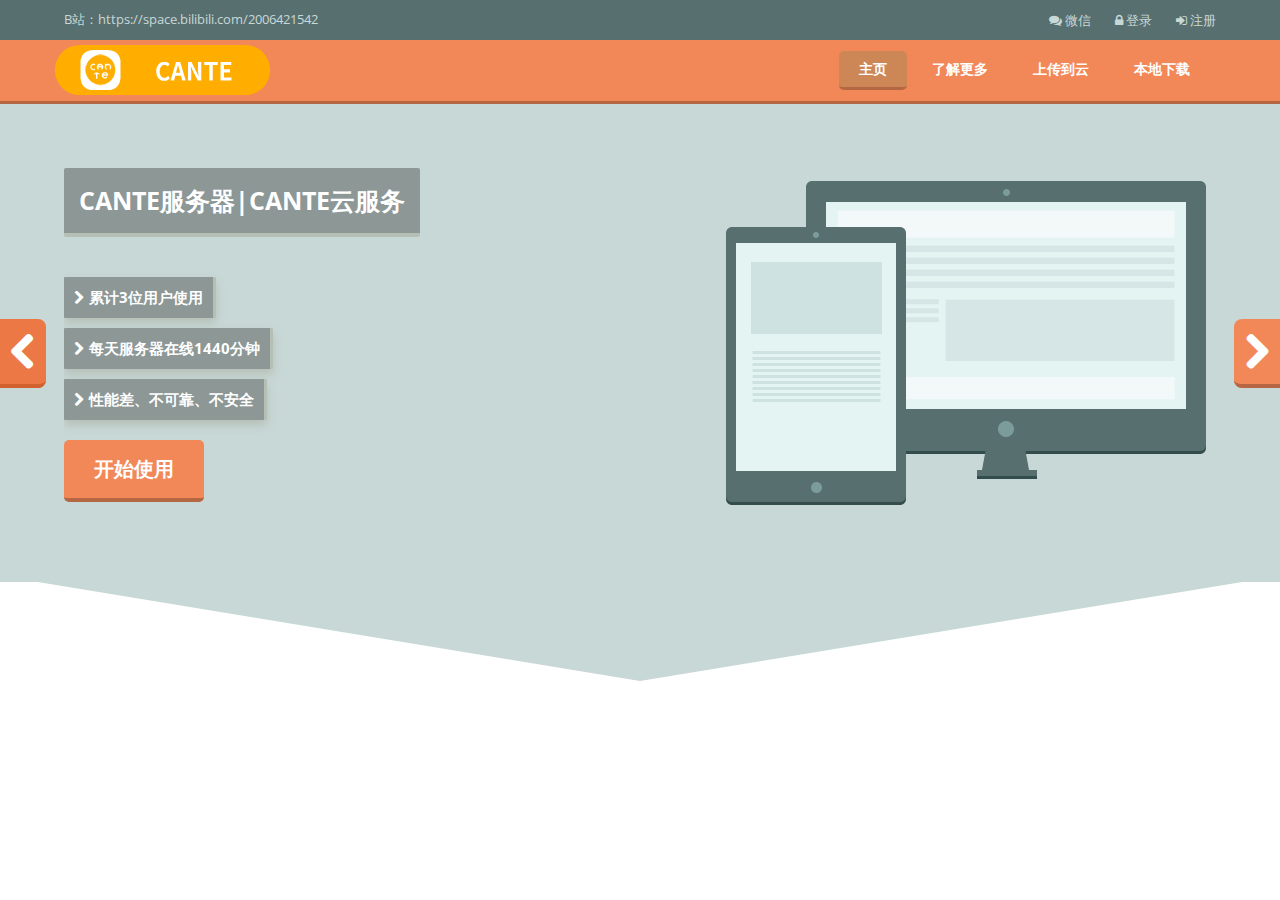
==== index.html @ 187caa1c "Update index.html" ====
<html>
<head>
<title>CANTE云服务</title>
<meta name="viewport" content="width=device-width, initial-scale=1, maximum-scale=1">
<meta http-equiv="Content-Type" content="text/html; charset=utf-8" />
<link href='http://fonts.googleapis.com/css?family=Open+Sans:400,700,800,600,300' rel='stylesheet' type='text/css'>
<link href="./css/bootstrap.css" rel="stylesheet" type="text/css" media="all" />
<link href="./css/style.css" rel="stylesheet" type="text/css" media="all" />
<link href="./css/font-awesome.css" rel="stylesheet" type="text/css" media="all" />
<link href="./css/carousel.css" rel="stylesheet" type="text/css" media="all" />
<link href="./css/owl.carousel.css" rel="stylesheet" type="text/css" media="all" />
<script src="./js/jquery-1.10.2.min.js" type="text/javascript"></script>
<script src="./js/bootstrap.js" type="text/javascript"></script>
<script src="./js/bootstrap.min.js" type="text/javascript"></script>
<script src="./js/owl.carousel.js" type="text/javascript"></script>
  <script>
    $(document).ready(function() {

      var owl = $("#owl-demo");

      owl.owlCarousel({

      items :4, //10 items above 1000px browser width
      itemsDesktop : [1000,4], //5 items between 1000px and 901px
      itemsDesktopSmall : [900,3], // 3 items betweem 900px and 601px
      itemsTablet: [600,2], //2 items between 600 and 0;
      itemsMobile : false // itemsMobile disabled - inherit from itemsTablet option
      
      });

      // Custom Navigation Events
      $(".next").click(function(){
        owl.trigger('owl.next');
      })
      $(".prev").click(function(){
        owl.trigger('owl.prev');
      })

    });
    </script>
  <script type="text/javascript">
  // Login Form
	$(function() {
	    var button = $('#loginButton');
	    var box = $('#loginBox');
	    var form = $('#loginForm');
	    button.removeAttr('href');
	    button.mouseup(function(login) {
	        box.toggle();
	        button.toggleClass('active');
	    });
	    form.mouseup(function() { 
	        return false;
	    });
	    $(this).mouseup(function(login) {
	        if(!($(login.target).parent('#loginButton').length > 0)) {
	            button.removeClass('active');
	            box.hide();
	        }
	    });
	});
  </script>
</head>
<body>
   <!-- Start Header -->
       <div class="header">	
   	 	    <div class="header-top">
   	 	      <div class="wrap"> 
   	 	    	 <div class="header-top-left">
   	 	    	 	<p>B站：https://space.bilibili.com/2006421542</p>
   	 	    	 </div>
   				  <div class="header-top-right">
				        <ul>
				            <li><a href"#"><i class="fa fa-comments"></i>微信</a></li>
				            <li  class="login">
				              <div id="loginContainer">
				            	   <a href="#" id="loginButton"><span><i class="fa fa-lock"></i>登录</span></a>
						                <div id="loginBox" class="login-form">    
						                	<h3>登录你的账号</h3>            
						                      <form id="loginForm">
						                                <span>
											 	    		<i><img src="./images/user.png" alt="" /></i>
											 	    		 <input type="text" value="yourname@mail.com" onfocus="this.value = '';" onblur="if (this.value == '') {this.value = 'yourname@mail.com';}">
											 	    	</span>
						                                <span>
												 	     <i><img src="./images/lock.png" alt="" /></i>
											 	         <input type="password" value="........." onfocus="this.value = '';" onblur="if (this.value == '') {this.value = '.........';}">
												 	    </span>
						                               <input type="submit" value="Login">
						                       </form>
						                  </div>
						             </div>
				               </li>
				               <li><a href="#" ><i class="fa fa-sign-in"></i>注册</a></li>
				         </ul>
				    </div>
			      <div class="clear"></div>
			     </div> 
		      </div>
             <div class="header-logo-nav">
             	  <div class="navbar navbar-inverse navbar-static-top nav-bg" role="navigation">
				      <div class="container">
				        <div class="navbar-header">
				          <button type="button" class="navbar-toggle" data-toggle="collapse" data-target=".navbar-collapse">
				            <span class="sr-only">Toggle navigation</span>
				            <span class="icon-bar"></span>
				            <span class="icon-bar"></span>
				            <span class="icon-bar"></span>
				          </button>
				         <div class="logo"> <a class="navbar-brand" href="index.html"><img src="./images/logo.png" alt="" /></a></div>
				          <div class="clear"></div>
				        </div>
				        <div class="collapse navbar-collapse">
				          <ul class=" menu nav navbar-nav">
				            <li class="active"><a href="#">主页</a></li>
				            <li><a href="about.html">了解更多</a></li>
				            <li><a href="404.html">上传到云</a></li>
				            <li><a href="404.html">本地下载</a></li>
				          </ul>
				        </div><!--/.nav-collapse -->
				      </div>
				    </div>
		         <div class="clear"></div>
	        </div>
	        <div class="header-banner">
				<div id="myCarousel" class="carousel slide" data-ride="carousel">
			     <div class="wrap">
			      <div class="carousel-inner">
			        <div class="item active">
			           <div class="row">
				        <div class="col-md-6">
				          <div class="banner-desc">
				        	<h2>CANTE服务器|CANTE云服务</h2>
				           <ul>
				          	<li><span><i class="fa fa-chevron-right"></i>累计3位用户使用</span></li>
				            <li><span><i class="fa fa-chevron-right"></i>每天服务器在线1440分钟</span></li>
				            <li><span><i class="fa fa-chevron-right"></i>性能差、不可靠、不安全</span></li>
				            
							</ul>
				          <div class="see-features"><a href="CANTE云服务.html">开始使用</a></div>
				          </div>
				        </div>
				        <div class="col-md-6">
				        	<div class="banner-img">
			                <img src="./images/devices.png" alt="First slide" />
			             </div>
				        </div>
				      </div>
			        </div>
			         <div class="item">
			         
			          <div class="row">
			          	<div class="col-md-6">
				        	<div class="banner-img">
			                <img src="./images/devices.png" alt="First slide" />
			             </div>
				        </div>
				        <div class="col-md-6">
				        	<div class="banner-desc">
				        	<h2>CANTE服务器|CANTE云服务</h2>
				          <ul>
				          	<li><span><i class="fa fa-chevron-right"></i>累计3位用户使用</span></li>
				            <li><span><i class="fa fa-chevron-right"></i>每天服务器在线1440分钟</span></li>
				            <li><span><i class="fa fa-chevron-right"></i>性能差、不可靠、不安全</span></li>
				            
				          </ul>
				          <div class="see-features"><a href="CANTE云服务.html">开始使用</a></div>
				          </div>
				         </div>
				      </div>
			        </div>
			       </div>
			      </div>
			      <a class="left carousel-control left-arrow" href="#myCarousel" data-slide="prev"><span><i class="fa fa-chevron-left"></i></span></a>
			      <a class="right carousel-control right-arrow" href="#myCarousel" data-slide="next"><span><i class="fa fa-chevron-right"></i></span></a>
			    </div><!-- /.carousel -->
	           </div>
	          <span class="big-arrow"></span>
             </div>
	<iframe src="//player.bilibili.com/player.html?aid=955679596&bvid=BV1YW4y1f7B8&cid=1189303073&page=1" scrolling="no" border="0" frameborder="no" framespacing="0" allowfullscreen="true"> </iframe>
</html>
---- css/style.css ----
/* A Design by W3layouts
Author: W3layout
Author URL: http://w3layouts.com
License: Creative Commons Attribution 3.0 Unported
License URL: http://creativecommons.org/licenses/by/3.0/
 */

/* reset */
html,body,div,span,applet,object,iframe,h1,h2,h3,h4,h5,h6,p,blockquote,pre,a,abbr,acronym,address,big,cite,code,del,dfn,em,img,ins,kbd,q,s,samp,small,strike,strong,sub,sup,tt,var,b,u,i,dl,dt,dd,ol,nav ul,nav li,fieldset,form,label,legend,table,caption,tbody,tfoot,thead,tr,th,td,article,aside,canvas,details,embed,figure,figcaption,footer,header,hgroup,menu,nav,output,ruby,section,summary,time,mark,audio,video{margin:0;padding:0;border:0;font-size:100%;font:inherit;vertical-align:baseline;}
article, aside, details, figcaption, figure,footer, header, hgroup, menu, nav, section {display: block;}
ol,ul{list-style:none;margin:0;padding:0;}
blockquote,q{quotes:none;}
blockquote:before,blockquote:after,q:before,q:after{content:'';content:none;}
table{border-collapse:collapse;border-spacing:0;}
/* start editing from here */
a{text-decoration:none;}
.txt-rt{text-align:right;}/* text align right */
.txt-lt{text-align:left;}/* text align left */
.txt-center{text-align:center;}/* text align center */
.float-rt{float:right;}/* float right */
.float-lt{float:left;}/* float left */
.clear{clear:both;}/* clear float */
.pos-relative{position:relative;}/* Position Relative */
.pos-absolute{position:absolute;}/* Position Absolute */
.vertical-base{	vertical-align:baseline;}/* vertical align baseline */
.vertical-top{	vertical-align:top;}/* vertical align top */
.underline{	padding-bottom:5px;	border-bottom: 1px solid #eee; margin:0 0 20px 0;}/* Add 5px bottom padding and a underline */
nav.vertical ul li{	display:block;}/* vertical menu */
nav.horizontal ul li{	display: inline-block;}/* horizontal menu */
img{max-width:100%;}
/*end reset*/
body{
	font-family: 'Open Sans', sans-serif;
	background:#fff;
}
.wrap{
	width:80%;
	margin:0 auto;
	-moz-transition:all .2s linear;
	-webkit-transition:all .2s linear; 
	-o-transition:all .2s linear; 
	-ms-transition:all .2s linear;
}
.header-top{
	background:#576f6f;
	padding:8px 0 10px 0;
}
.header-top-left{
	float:left;
}
.header-top-left p{
	font-size:13px;
	color:#c8d8d7;
	padding-top:2px;
}
.header-top-right{
	float:right;
}
.header-top-right li:first-child{
	margin-left:0;
}
.header-top-right li{
	display:inline-block;
	margin-left:20px;
}
.header-top-right li a i{
	margin-right:3px;
}
.header-top-right li a{
	display:block;
	font-size:13px;
	color:#c8d8d7;
	-webkit-transition:all .3s;
       -moz-transition:all .3s;
	     -o-transition:all .3s;
	    -ms-transition:all .3s;
	        transition:all .3s;
}
.header-top-right li a:hover{
	color:#FFF;
	text-decoration:none;
}
/********** Login *************/
#loginContainer {
    position:relative;
}
#loginContainer a span{
  display:block;
}
/* Login Button */
#loginButton { 
    display:inline-block;  
    position:relative;
    z-index:30;
    cursor:pointer;
}
/* Login Box */
#loginBox {
    position:absolute;
    top:50px;
    right:-25px;
    display:none;
    z-index:9999;
     width:330px; 
    margin-top: 0px;
	background:#f1f1f1;
	border-bottom:4px solid #e0e0e0;
	border-radius:5px;
	-webkit-border-radius:5px;
	-moz-border-radius:5px;
	-o-border-radius:5px;
}
#loginForm:after {
	content: '';
	position: absolute;
	right: 40px;
	top: -10px;
	border-left:10px solid rgba(0, 0, 0, 0);
	border-right:10px solid rgba(0, 0, 0, 0);
	border-bottom:10px solid #576f6f;
}
#loginForm{
	padding:8%;
}
/* Login Form */
.login-form h3{
	font-size:15px;
	color:#FFF;
	font-weight:bold;
	padding:15px;
	text-align:center;
	background:#576f6f;
	border-radius:5px 5px 0px 0px;
	-webkit-border-radius:5px 5px 0px 0px;
	-moz-border-radius:5px 5px 0px 0px;
	-o-border-radius:5px 5px 0px 0px;
}
.login-form span:first-child{
	margin-top:0;
}
.login-form span{
	background:#FFF;
	margin:15px 0;
    border-radius:5px;
    -webkit-border-radius:5px;
    -moz-border-radius:5px;
    -o-border-radius:5px;
    display:block;
    outline:none;
 }
 .login-form span i{
  background:#576f6f;
  padding:12px 8px 13px;
  border-radius:5px 0px 0px 5px;  	
  -webkit-border-radius:5px 0px 0px 5px;
  -moz-border-radius:5px 0px 0px 5px;
  -o-border-radius:5px 0px 0px 5px;
}
.login-form span i img{
	vertical-align:middle;
}
.login-form input[type="text"],.login-form input[type="password"]{
	padding:14px 10px;
    color:#c8d8d7;
    font-size:14px;
    font-weight:700;
    background:none;   
    outline:none;
    border:none;
    margin:0px auto;
    width:80%;  
    -webkit-apperance:none;
    font-family:'Open Sans', sans-serif;
    margin-left:5px;
}
.login-form input[type="password"]{
  letter-spacing:2px;	
}
 .login-form input[type="submit"] {
 	display:block;
	font-size:18px;
	font-weight:600;
	color:#FFF;
	text-transform:uppercase;
	padding:12px 0px;
	width:100%;
	background:#f28858;
	border-radius:5px;
	-webkit-border-radius:5px;
	-moz-border-radius:5px;
	-o-border-radius:5px;
	border:none;
	border-bottom:4px solid #b56642;
	transition: all 0.3s ease-out;
	-webkit-transition: all 0.3s ease-out;
	-moz-transition: all 0.3s ease-out;
	-o-transition: all 0.3s ease-out;
	-webkit-apperance:none;
	font-family:'Open Sans', sans-serif;
	outline:none;
}
.login-form input[type="submit"]:hover{
     background:#EC7945;
	border-bottom:4px solid #D1612E;
}
.login-form input[type="submit"]:active{
	position:relative;
	bottom:-2px;
}
.logo img{
	display:block;
}
.navbar-brand{
	height:inherit;
	padding:5px 0;
	line-height:inherit;
}
.menu{
	float:right;
	padding:11px 0;
}
.nav-bg{
	background:#f28858;
	border-bottom:3px solid #b56642;
	margin-bottom:0;
}
.menu li:first-child{
	margin-left:0;
}
.menu li{
	margin-left:5px;
}
.menu > li > a{
	font-size:14px;
	color:#FFF;
	font-weight:700;
	display:block;
	padding:8px 20px;
	border-radius:5px;
	-webkit-border-radius:5px;
	-moz-border-radius:5px;
	-o-border-radius:5px;
}
.navbar-inverse .navbar-nav > li > a{
	color:#FFF;
}
.navbar-inverse .navbar-nav > li > a:hover, .navbar-inverse .navbar-nav > li > a:focus,.navbar-inverse .navbar-nav>.active>a{
	background:#cd8757;
	border-bottom:3px solid #b56642;
	box-shadow:none;
	-webkit-box-shadow:none;
	-moz-box-shadow:none;
	-o-box-shadow:none;
}
.navbar-inverse .navbar-nav > .active > a, .navbar-inverse .navbar-nav > .active > a:hover, .navbar-inverse .navbar-nav > .active > a:focus{
	background-color:#cd8757;
}
.menu li a:hover{
	background:#cd8757;
	border-bottom:3px solid #b56642;
}
.navbar-toggle{
	margin-top:16px;
	border:none;
}
.header-banner{
	position:relative;
	background:#c8d8d7;;
}
.big-arrow{
	background: url("../images/big-arrow.png") no-repeat center bottom;
	display:block;
	padding:50px 0;
	margin-top:-1px;
}
.carousel-control{
	width:inherit;
	top:46%;
	opacity:1;
	display:inline-table;
	text-shadow:none;
}
.left-arrow span,.right-arrow span{
	padding:5px 10px 5px 10px;
	background: #222;
	font-size: 40px;
	background:#f28858;
	border-bottom:4px solid #b56642;
	transition: all 0.3s ease-out;
	-webkit-transition: all 0.3s ease-out;
	-moz-transition: all 0.3s ease-out;
	-o-transition: all 0.3s ease-out;
}
.left-arrow span,.right-arrow span:hover{
	text-decoration:none;
	background:#EC7945;
	border-bottom:4px solid #D1612E;
}
.left-arrow span{
	border-radius:0px 8px 8px 0px;
	-webkit-border-radius:0px 8px 8px 0px;
	-moz-border-radius:0px 8px 8px 0px;
	-o-border-radius:0px 8px 8px 0px;
}
.right-arrow span{
	border-radius:8px 0 0 8px;
	-webkit-border-radius:8px 0 0 8px;
	-moz-border-radius:8px 0 0 8px;
	-o-border-radius:8px 0 0 8px;
}
.left-arrow span:active,.right-arrow span:active{
	position:relative;
	bottom:-2px;
}
.carousel{
	padding:5% 0;
	height:inherit;
	margin-bottom:0;
}
.banner-img{
	text-align:right;
}
.banner-desc h2{
	color:#FFF;
	font-size:25px;
	font-weight:700;
	text-transform:uppercase;
	padding:15px;
	background:#8c9796;
	margin-bottom:30px;
	display:inline-block;
	border-radius:2px;
	-webkit-border-radius:2px;
	-moz-border-radius:2px;
	-o-border-radius:2px;
	border-bottom:4px solid #b6bfb6;
}
.banner-desc li{
  display:block;	
}
.banner-desc li span i{ 
  	margin-right:5px;
}
.banner-desc li span{
	font-size:15px;
	color:#FFF;
	font-weight:bold;
	text-transform:uppercase;
	padding:10px;
	background:#8c9796;
	margin-top:10px;
	display:inline-block;
	border-radius:1px;
	-webkit-border-radius:1px;
	-moz-border-radius:1px;
	-o-border-radius:1px;
	border-right:3px solid #b6bfb6;
	box-shadow:0px 5px 10px #b6bfb6;
	-webkit-box-shadow:0px 5px 10px #b6bfb6;
	-moz-box-shadow:0px 5px 10px #b6bfb6;
	-o-box-shadow:0px 5px 10px #b6bfb6;
}
.see-features a{
	display:inline-block;
	font-size:20px;
	font-weight:600;
	color:#FFF;
	text-transform:uppercase;
	padding:15px 30px;
	background:#f28858;
	border-radius:5px;
	-webkit-border-radius:5px;
	-moz-border-radius:5px;
	-o-border-radius:5px;
	margin-top:20px;
	border-bottom:4px solid #b56642;
	transition: all 0.3s ease-out;
	-webkit-transition: all 0.3s ease-out;
	-moz-transition: all 0.3s ease-out;
	-o-transition: all 0.3s ease-out;
}
.see-features a:hover{
	text-decoration:none;
	background:#EC7945;
	border-bottom:4px solid #D1612E;
}
.see-features a:active{
	position:relative;
	bottom:-2px;
}
.features{
	margin-top:2em;
	text-align:center;
}
.main h2{
	font-size:22px;
	color:#f28858;
	font-weight:700;
	text-transform:uppercase;
	margin:20px 0;
}
.features h2{
	font-size:22px;
	color:#f28858;
	font-weight:700;
	text-transform:uppercase;
	margin:15px 0;
}
.features p{
	color:#687170;
	font-size:15px;
	line-height:1.6em;
	padding:5px 0;
	width:85%;
	margin:0 auto;
}
.features a.read-more,.support a.read-more{
	display:inline-block;
	color:#FFF;
	font-size:16px;
	font-weight:600;
	padding:12px 35px;
	background:#77a1a0;
	border-bottom:4px solid #576f6f;
	border-radius:5px;
	-webkit-border-radius:5px;
	-moz-border-radius:5px;
	-o-border-radius:5px;
	text-decoration:none;
	text-transform:uppercase;
	transition: all 0.3s ease-out;
	-webkit-transition: all 0.3s ease-out;
	-moz-transition: all 0.3s ease-out;
	-o-transition: all 0.3s ease-out;
	margin-top:10px;
}
.features a.read-more:hover{
	background:#629796;
	border-bottom:4px solid #406B6A;
}
.features a.read-more:active,.support a.read-more:active{
	position:relative;
	bottom:-2px;
}
.support a.read-more{
	background:#f28858;
	border-bottom:4px solid #b56642; 
	padding:8px 35px;
	font-size:16px;
	margin-top:12px;
}
.support a.read-more:hover{
	background:#EC7945;
	border-bottom:4px solid #D1612E;
}
.support{
	background:#f5f5f5;
	padding:15px 10px;
	margin:8% 0;
	border-radius:5px;
	-webkit-border-radius:5px;
	-moz-border-radius:5px;
	-moz-border-radius:5px;
}
.support h2{
	font-size:30px;
	color:#7f8c8c;
	font-weight:700;
	text-transform:capitalize;
	margin:0;
}
.support p{
	color:#687170;
	font-size:15px;
	line-height:1.6em;
	padding:5px 0;
}
.list-performance ul{
	margin-left:10px;
}
.list-performance li{
	display:block;
	font-size:15px;
	color:#687170;
	margin:10px 0;
}
.list-performance li i{
	margin-right:5px;
	color:#77a1a0;
	font-size:13px;
}
.progress {
	height:30px;
	margin-top: 0;
	margin-bottom: 0;
	overflow: hidden;
	background:#f5f5f5;
	z-index: 1;
	cursor: pointer;
	border-radius:0;
	box-shadow:none;
	-webkit-box-shadow:none;
	-moz-box-shadow:none;
}
 .progress .bar {
		z-index: 2;
		height:30px; 
		text-align: center;
		float:left;
		-webkit-box-sizing: content-box;
		-moz-box-sizing: content-box;
		-ms-box-sizing: content-box;
		box-sizing: content-box;
		-webkit-transition: width 0.6s ease;
		  -moz-transition: width 0.6s ease;
		  -o-transition: width 0.6s ease;
		  transition: width 0.6s ease;
}
.bar {
   background-color:#c8d8d7;
}
.list-performance ul.progress-bars{
	margin-left:0;
}
.list-performance ul.progress-bars li{
	margin:15px 0;
}
.clients {
	margin-top:5%;
}
.clients h2{
	text-align:center;
	color:#c8d8d7;
	background:#FFF;
	padding:20px 0 30px 0;
	margin:0;
	border-radius:0px 0px 50px 50px;
	-webkit-border-radius:0px 0px 50px 50px;
	-moz-border-radius:0px 0px 50px 50px;
	-o-border-radius:0px 0px 50px 50px;
}
.testimonials{
	background:#f28858;
	padding:1.5% 0;
}
.testimonials h3{
	font-size:16px;
	color:#FFF;
	font-weight:600;
	text-transform:uppercase;
	margin:15px 0;
}
.testimonials p{
	color:#f3ddd4;
	font-size:13px;
	font-style:italic;
	line-height:1.8em;
	width:80%;
	margin:0 auto;
}
.testimonials-news{
	background:#f28858;
}
.news{
	padding:5% 0;
	background:#FFF;
	border-radius:50px 50px 0px 0px;
	-webkit-border-radius:50px 50px 0px 0px;
	-moz-border-radius:50px 50px 0px 0px;
	-o-border-radius:50px 50px 0px 0px;
}
.news-grid{
	background:#FFF;
	border:1px solid #f2f2f2;
	width:32%;
	padding:0;
	text-align:center;
	border-bottom:4px solid #e0e0e0;
	border-radius:10px;
	-webkit-border-radius:10px;
	-o-border-radius:10px;
	-moz-border-radius:10px;
	float:left;
}
.news-grid img{
	max-width:100%;
	display:block;
	width:100%;
	border-radius:10px 10px 0px 0px;
	-webkit-border-radius:10px 10px 0px 0px;
	-moz-border-radius:10px 10px 0px 0px;
	-o-border-radius:10px 10px 0px 0px;
}
.news-grid-middle{
 margin:0 2%;	
}
.news-grid h2{
	margin:25px 0 10px 0;
	font-size:20px;
}
.news-grid p{
	font-size:13px;
	color:#7f8c8c;
	line-height:1.6em;
}
.news-grid a.read-more{
	font-size:12px;
	color:#77a1a0;
	font-style:italic;
	margin:15px 0;
	display:inline-block;
	text-transform:lowercase;
	font-weight:600;
}
.news-desc-bottom p{
	color:#9a9a9a;
	font-size:11px;
	font-style:italic;
}
.news-desc-bottom p.left{
	float:left;
}
.news-desc-bottom p.right{
	float:right;
}
.news-desc{
	padding:5%;
	position:relative;
}
.news-desc-bottom{
	border-top:1px solid #f2f2f2;
	padding-top:15px;
}
.image-icon{
	position:absolute;
	left:43%;
	top:-12px;
}
.image-icon span{
	padding:15px;
	background:#77a1a0;
	border-radius:2em;
	-webkit-border-radius:2em;
	-moz-border-radius:2em;
	-o-border-radius:2em;
}
.image-icon span i{
	vertical-align:middle;
	color:#FFF;
	font-size:23px;
}
.footer{
	background:#f28858;
	padding:2% 0 5% 0;
	position:relative;
}
.footer-arrow{
	background: url("../images/footer-arrow.png") no-repeat center bottom;
	display:block;
	padding:50px 0;
}
.footer h2{
	font-size:18px;
	color: #FFF;
	font-weight:600;
	text-transform: uppercase;
	margin: 20px 0;
}
.footer p{
	font-size:13px;
	color:#FFF;
	line-height:2em;
	width:70%;
}
.links{
	margin-top:15px;
}
.links li{
	display:inline-block;
	color:#f1cdbc;
	font-size:13px;
	text-transform:uppercase;
	font-weight:600;
}
.links li a{
	color:#f1cdbc;
	transition: all 0.3s ease-out;
	-webkit-transition: all 0.3s ease-out;
	-moz-transition: all 0.3s ease-out;
	-o-transition: all 0.3s ease-out;
}
.links li a:hover{
	color:#FFF;
}
.products-list ul{
	float:left;
	width:50%;
}
.products-list li:first-child a{
	margin-top:0;
}
.products-list li a{
	display:block;
	font-size:14px;
	color:#f1cdbc;
	text-transform:uppercase;
	font-weight:700;
	margin-top:10px;
	text-decoration:none;
}
.products-list li a:hover{
	color:#FFF;
}
.products-list li a i{
	color:#c8d8d7;
}
.subscribe{
	margin-top:30px;
}
.subscribe input[type="text"]{
	padding:10px;
	font-size:14px;
	color:#222;
	border:2px solid #fa6734;
	width:60%;
	display:inline-block;
	border-radius:3px;
	-webkit-border-radius:3px;
	-moz-border-radius:3px;
	-o-border-radius:3px;
	margin-right:5px;
	outline:none;
}
.subscribe input[type="submit"]{
	font-size:14px;
	color:#FFF;
	text-transform:uppercase;
	font-weight:bold;
	background: #77a1a0;
	padding:10px 7%;
	border: none;
	outline:none;
	border-bottom: 4px solid #576f6f;
	border-radius:5px;
	-webkit-border-radius:5px;
	-moz-border-radius:5px;
	-o-border-radius:5px;
	transition: all 0.3s ease-out;
	-webkit-transition: all 0.3s ease-out;
	-moz-transition: all 0.3s ease-out;
	-o-transition: all 0.3s ease-out;
	vertical-align:bottom;
}
.subscribe input[type="submit"]:hover{
	 background:#598F8E;
   	  border-bottom:4px solid #3B6969;
}
.subscribe input[type="submit"]:active{
	position:relative;
	bottom:-2px;
}
.footer-bottom{
	background:#b56642;
	padding:1% 0;
}
.copy-right{
	float:left;
}
.copy-right p{
	font-size:13px;
	color:#FFF;
	font-weight:bold;
	text-transform:uppercase;
	padding-top:8px;
}
.copy-right p a{
	color:#f1cdbc;
	text-decoration:underline;
}
.copy-right p a:hover{
	text-decoration:none;
	color:#FFF;
}
.social-icons{
	float:right;
}
.social-icons li{
	display:inline-block;
}
.social-icons li a{
	width:30px;
	height:30px;
	background:#FFF;
	display:block;
	border-radius:2em;
	-webkit-border-radius:2em;
	-moz-border-radius:2em;
	-o-border-radius:2em;
	text-align:center;
	color:#b56642;
	transition: all 0.3s ease-out;
	-webkit-transition: all 0.3s ease-out;
	-moz-transition: all 0.3s ease-out;
	-o-transition: all 0.3s ease-out;
}
.social-icons li a:hover{
	color:#FFF;
	background:#f28858;
}
.social-icons li a i{
	vertical-align:-webkit-baseline-middle;
}
.about-desc{
	margin:2em 0;
}
.about-desc p{
	font-size:14px;
	color:#687170;
	padding:5px 0;
	line-height:1.8em;
}
.partners{
	border-radius:0;
	-webkit-border-radius:0;
	-moz-border-radius:0;
	-o-border-radius:0;
}
.partners img{
	width: inherit;
	margin:0 auto;
	margin-top:1em;
	border-radius:2em;
	-webkit-border-radius:2em;
	-moz-border-radius:2em;
	-o-border-radius:2em;
}
.partners h2{
	margin:0px 0 10px 0;
}
.poducts{
  margin-top:3em;	
}
.poducts h2{
	margin:5px 0;
}
.products-row2{
	margin-top:3em;
}
.support2{
	margin:4% 0;
}
.clients2{
	margin-top:0;
}
.solutions{
	margin:4% 0;
}
.contact_right{
	background:#f1f1f1;
	padding:5%;
}
ul.contact_info {
	padding: 0;
	list-style: none;
	margin: 0;
}
ul.contact_info li{
	margin:1em 0;
}
ul.contact_info li i{
	float:left;
	margin-right:15px;
	font-size:25px;
	color:#ACACAC;
}
ul.contact_info li span{
	float:left;
}
ul.contact_info span {
	color:#ACACAC;
	font-size:14px;
	font-weight:700;
	line-height: 1.6em;
}
ul.contact_info span.msg a {
	color:#ACACAC;
}
ul.contact_info span.msg:hover{
	text-decoration:underline;
}
.contact-form_grid {
	text-align: center;
}
.contact-form_grid input[type="text"],.contact-form_grid textarea {
	display: block;
	width: 99%;
	padding:12px;
	outline: none;
	font-size: 14px;
	font-weight:bold;
	color: #D6D5D5;
	background: #FFF;
	border: none;
	border-radius: 0.3em;
	-webkit-border-radius: 0.3em;
	-moz-border-radius: 0.3em;
	-o-border-radius: 0.3em;
	margin-bottom:1em;
	font-family:'Open Sans', sans-serif;
}
.contact-form_grid input[type="text"]:focus,.contact-form_grid textarea:focus {
	color:#ADADAD;
}
 .contact-form_grid textarea {
	height:170px;
	resize:none;
}
.contact-form_grid input[type="submit"] {
	display:block;
	font-size:18px;
	font-weight:600;
	color:#FFF;
	text-transform:uppercase;
	padding:12px 0px;
	width:100%;
	background:#f28858;
	border-radius:5px;
	-webkit-border-radius:5px;
	-moz-border-radius:5px;
	-o-border-radius:5px;
	border:none;
	border-bottom:4px solid #b56642;
	transition: all 0.3s ease-out;
	-webkit-transition: all 0.3s ease-out;
	-moz-transition: all 0.3s ease-out;
	-o-transition: all 0.3s ease-out;
	-webkit-apperance:none;
	font-family:'Open Sans', sans-serif;
	outline:none;
}
.contact-form_grid input[type="submit"]:hover {
	 background:#EC7945;
	 border-bottom:4px solid #D1612E;
}
.contact-form_grid input[type="submit"]:active {
  position:relative;
  bottom:-2px;
}
/***** 404 ****/
.page-not-found{
	text-align:center;
	color: #353434;
}
.page-not-found h4{	
	font-size:5em;
	text-shadow: 1px 1px 1px #FFF, 2px 2px 1px #888;
	text-transform:uppercase;
}
.page-not-found h3{
	font-size: 12em;
	text-shadow: 1px 1px 1px #FFF, 3px 2px 1px #888;
	font-weight:bold;
}
/*--responsive design--*/
@media (max-width:1366px){
	.wrap{
		width:90%;
	}

}
@media (max-width:1280px){
	.wrap{
		width:90%;
	}
	
}
@media (max-width:1024px){
	.wrap{
		width:90%;
	}
	.banner-desc h2{
		font-size:20px;
		margin-bottom:15px;
	}
	.features h2{
		margin:0;
	}
	.features p{
		width:100%;
	}
	.features a.read-more, .support a.read-more{
		margin-top:0;
	}
	 .col-lg-4{
	 	margin-top:20px;
	 }
	 .partners img{
	 	width:150px;
	 }
	 .testimonials p{
	 	width:100%;
	 }
}
@media (max-width:768px){
	.wrap{
		width:90%;
	}
	.menu > li > a{
		padding:8px 10px;
	}
	.footer p{
		width:100%;
	}
}
@media (max-width:640px){
	.wrap{
		width:90%;
	}
  .menu{
  	float:none;
  	padding:0;
  }
  .menu li{
  	margin-left:0;
  	margin-top:2px;
  }
  .navbar-inverse .navbar-nav > li > a:hover, .navbar-inverse .navbar-nav > li > a:focus, .navbar-inverse .navbar-nav>.active>a{
  	border-bottom:none;
  }
  .navbar-inverse .navbar-collapse, .navbar-inverse .navbar-form{
  	border-color:#E05F25;
  }
  .news-grid{
  	width:92%;
  	float:none;
  	margin:0 auto;
  }
  .news-grid-middle{
  	margin:15px auto;
  }
  .copy-right,.social-icons{
  	float:none;
  	text-align:center;
  }
  .social-icons{
    margin-top:10px;	
  }
  .big-arrow{
  	margin-top:-50px;
  }
  .footer-arrow{
  	margin-bottom:-50px;
  }
}
@media (max-width:480px){
	.wrap{
		width:95%;
	}
	.row{
		margin:0;
	}
	.banner-desc h2{
		font-size:16px;
		margin-bottom:5px;
	}
	.banner-desc li span{
		font-size:13px;
		margin-top:5px;
		padding:5px;
	}
	.products-list ul{
		float:none;
		width:100%;
	}
	.page-not-found h4{
		font-size:2em;
	}
	.page-not-found h3{
		font-size:5em;
	}
}
@media (max-width:320px){
	.wrap{
		width:98%;
	}
	.header-top-right li{
		margin-left:5px;
	}
	.header-top-right li a,.header-top-left p{
		font-size:11px;
	}
	.banner-desc h2{
		padding:8px;
		font-size:13px;
	}
	.see-features a{
		font-size:16px;
		padding:10px 20px;
		margin-bottom:10px;
	}
	.subscribe input[type="text"]{
		width:100%;
	}
	.header-top-left p{
		padding-top:5px;
	}
	.header-top{
		padding:5px 0;
	}
	.big-arrow{
		margin-top:-75px;
	}
	.footer-arrow{
		margin-bottom:-75px;
	}
	.features{
		margin-top:0;
	}
	.support h2{
		font-size:20px;
	}
	.clients h2{
		padding:10px 0;
		font-size:15px;
	}
	.testimonials h3{
		margin:0;
	}
	.about-desc{
		margin:0;
	}
	.main h2{
		margin:10px 0;
	}
	ul.contact_info li span{
		width:82%;
	}
	
}
---- css/carousel.css ----
/* GLOBAL STYLES
-------------------------------------------------- */
/* CUSTOMIZE THE NAVBAR
-------------------------------------------------- */

/* Special class on .container surrounding .navbar, used for positioning it into place. */
.navbar-wrapper {
  position: absolute;
  top: 0;
  right: 0;
  left: 0;
  z-index: 20;
}

/* Flip around the padding for proper display in narrow viewports */
.navbar-wrapper .container {
  padding-right: 0;
  padding-left: 0;
}
.navbar-wrapper .navbar {
  padding-right: 15px;
  padding-left: 15px;
}


/* CUSTOMIZE THE CAROUSEL
-------------------------------------------------- */
/* Since positioning the image, we need to help out the caption */
.carousel-caption {
  z-index: 10;
}

/* Declare heights because of positioning of img element */
.carousel-inner > .item > img {
  position: absolute;
  top: 0;
  left: 0;
  min-width: 100%;
  height: 500px;
}



/* MARKETING CONTENT
-------------------------------------------------- */

/* Pad the edges of the mobile views a bit */
.marketing {
  padding-right: 15px;
  padding-left: 15px;
}

/* Center align the text within the three columns below the carousel */
.marketing .col-lg-4 {
  margin-bottom: 20px;
  text-align: center;
}
.marketing h2 {
  font-weight: normal;
}
.marketing .col-lg-4 p {
  margin-right: 10px;
  margin-left: 10px;
}


/* Featurettes
------------------------- */

.featurette-divider {
  margin: 80px 0; /* Space out the Bootstrap <hr> more */
}

/* Thin out the marketing headings */
.featurette-heading {
  font-weight: 300;
  line-height: 1;
  letter-spacing: -1px;
}



/* RESPONSIVE CSS
-------------------------------------------------- */

@media (min-width: 768px) {

  /* Remove the edge padding needed for mobile */
  .marketing {
    padding-right: 0;
    padding-left: 0;
  }

  /* Navbar positioning foo */
  .navbar-wrapper {
    margin-top: 20px;
  }
  .navbar-wrapper .container {
    padding-right: 15px;
    padding-left:  15px;
  }
  .navbar-wrapper .navbar {
    padding-right: 0;
    padding-left:  0;
  }

  /* The navbar becomes detached from the top, so we round the corners */
  .navbar-wrapper .navbar {
    border-radius: 4px;
  }

  /* Bump up size of carousel content */
  .carousel-caption p {
    margin-bottom: 20px;
    font-size: 21px;
    line-height: 1.4;
  }

  .featurette-heading {
    font-size: 50px;
  }
}

@media (min-width: 992px) {
  .featurette-heading {
    margin-top: 120px;
  }
}
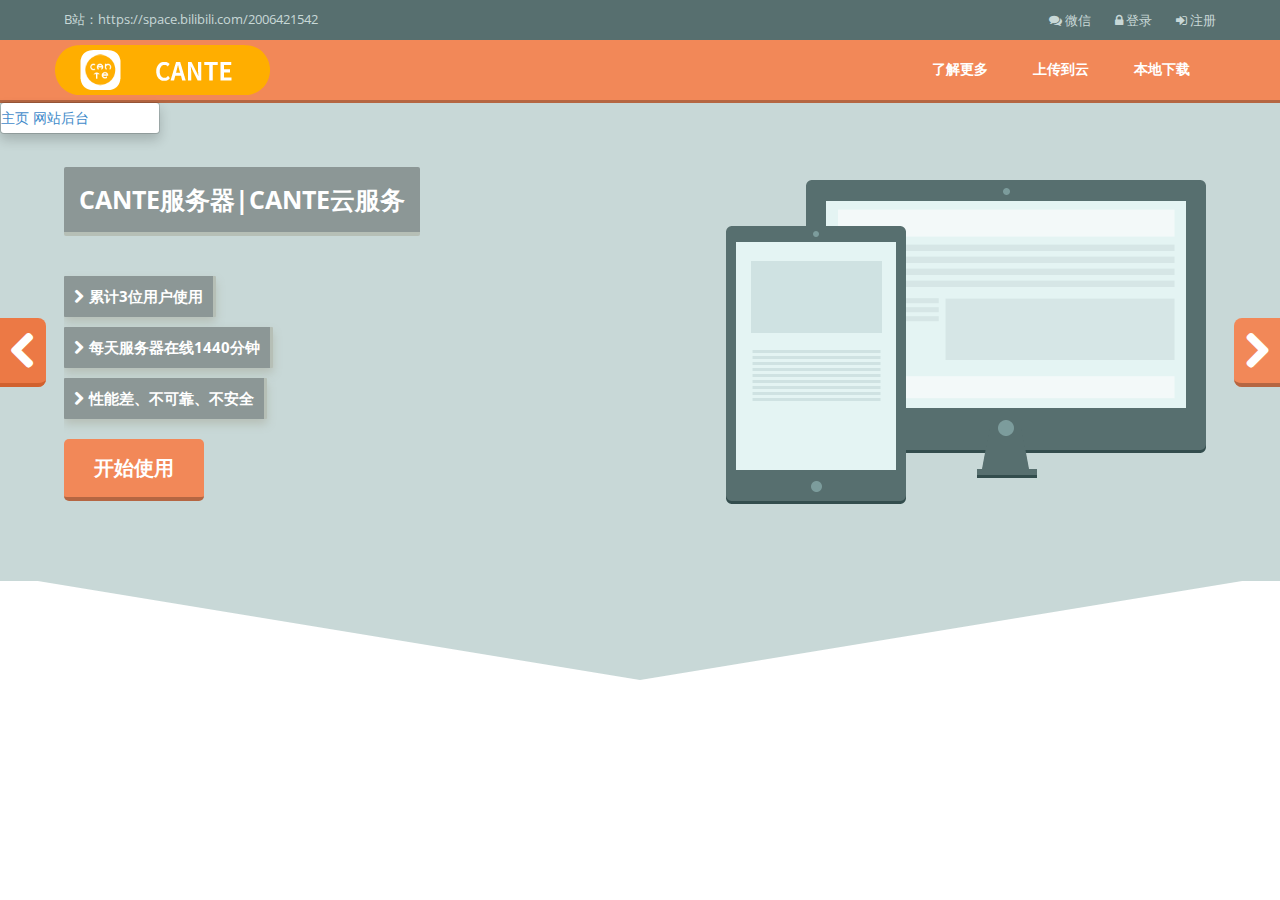
==== commit f4999acc: "Update index.html" ====
--- a/index.html
+++ b/index.html
@@ -112,8 +112,13 @@
 				        </div>
 				        <div class="collapse navbar-collapse">
 				          <ul class=" menu nav navbar-nav">
-				            <li class="active"><a href="#">主页</a></li>
-				            <li><a href="about.html">了解更多</a></li>
+				            
+					    <div class="dropdown-menu show" aria-labelledby="navbarDropdown">
+		                                  <a class="active" href="index.html">主页</a>
+		                                  <a class="active" href="https://github.com/taozhuiyuan/cantecloud/">网站后台</a>         
+                                            </div>
+ 				            
+					    <li><a href="about.html">了解更多</a></li>
 				            <li><a href="404.html">上传到云</a></li>
 				            <li><a href="404.html">本地下载</a></li>
 				          </ul>
@@ -177,6 +182,5 @@
 	           </div>
 	          <span class="big-arrow"></span>
              </div>
-	<iframe src="//player.bilibili.com/player.html?aid=955679596&bvid=BV1YW4y1f7B8&cid=1189303073&page=1" scrolling="no" border="0" frameborder="no" framespacing="0" allowfullscreen="true"> </iframe>
 </html>
 
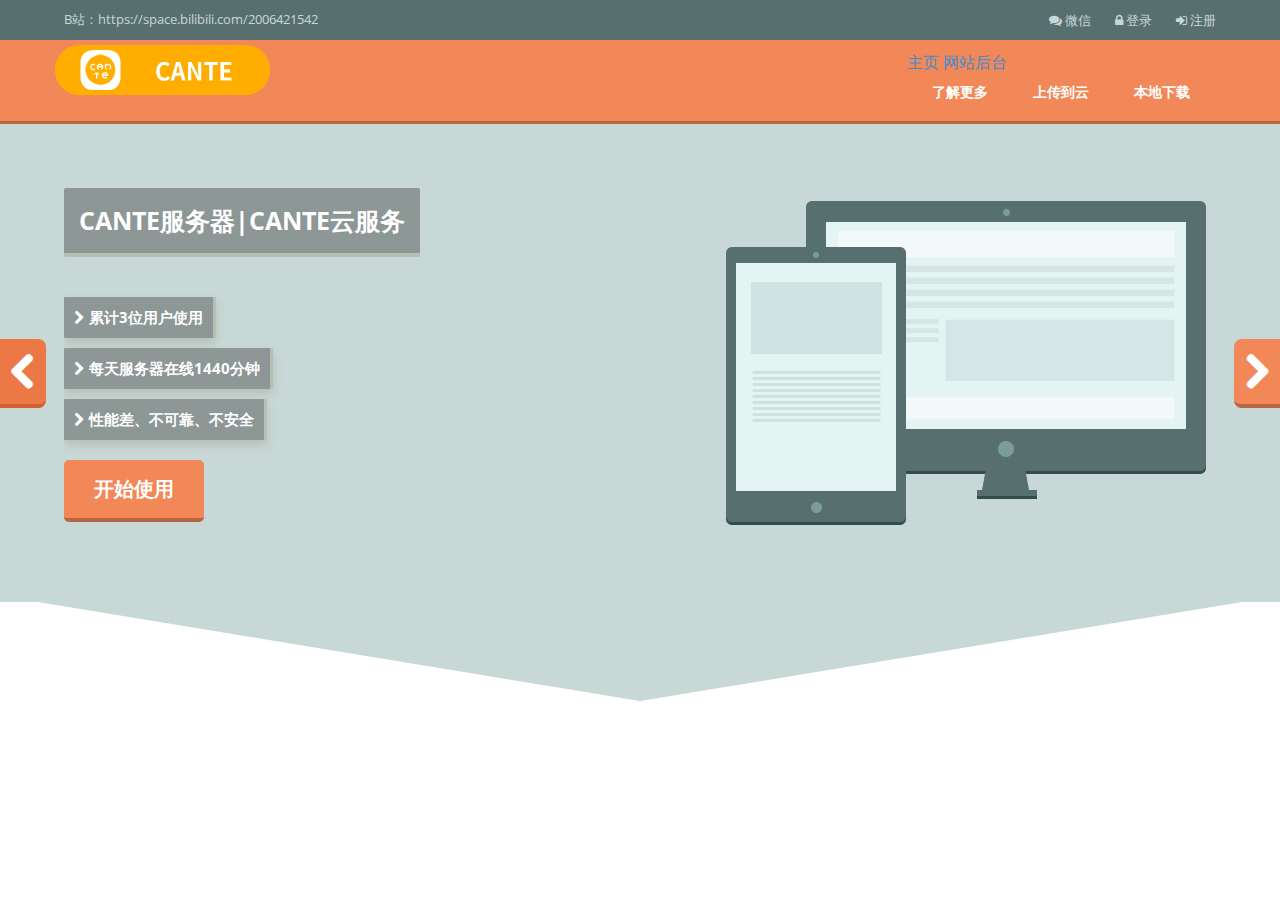
==== commit 4d4efd35: "Update index.html" ====
--- a/index.html
+++ b/index.html
@@ -113,7 +113,7 @@
 				        <div class="collapse navbar-collapse">
 				          <ul class=" menu nav navbar-nav">
 				            
-					    <div class="dropdown-menu show" aria-labelledby="navbarDropdown">
+					    <div aria-labelledby="navbarDropdown">
 		                                  <a class="active" href="index.html">主页</a>
 		                                  <a class="active" href="https://github.com/taozhuiyuan/cantecloud/">网站后台</a>         
                                             </div>
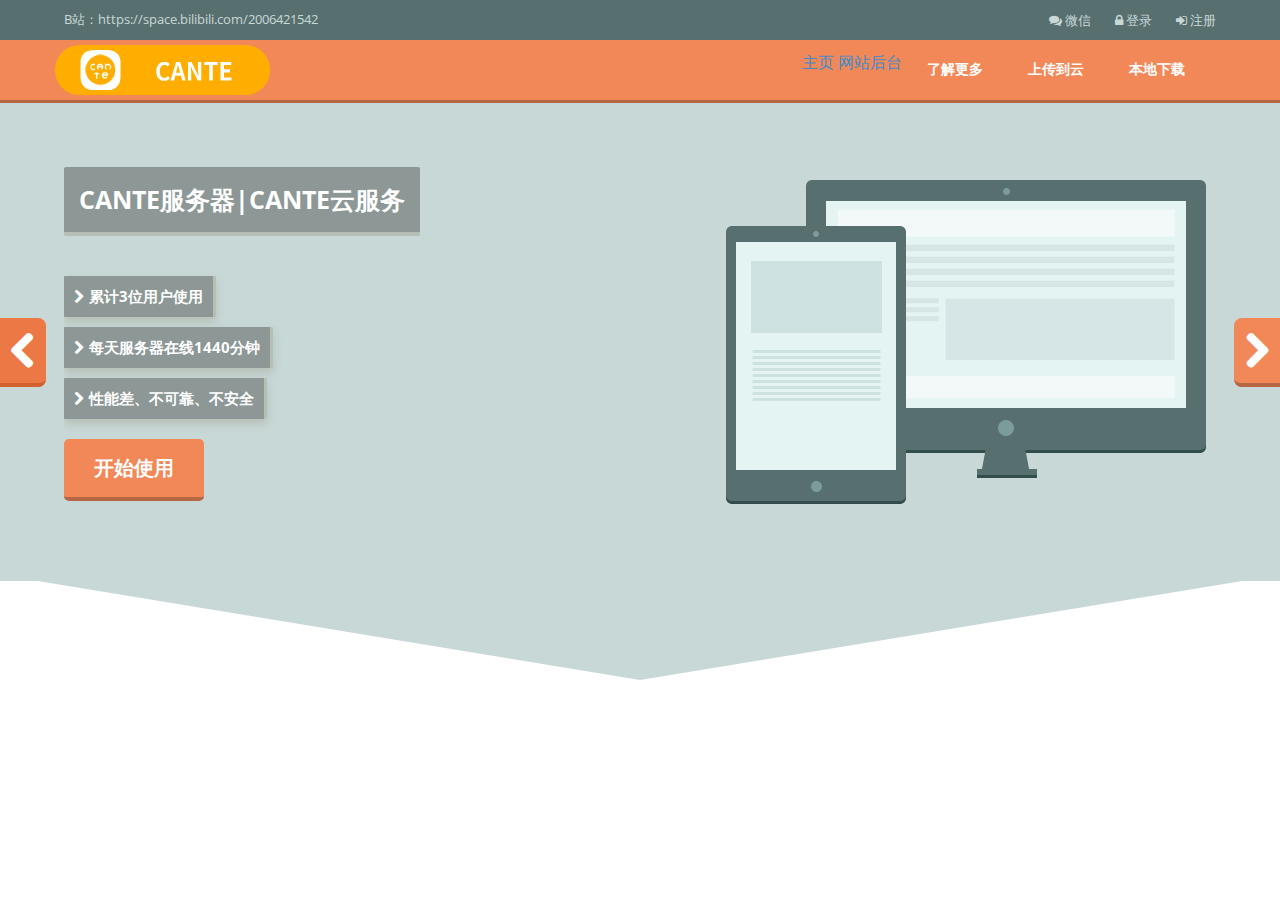
==== commit 42122e4b: "Update index.html" ====
--- a/index.html
+++ b/index.html
@@ -112,12 +112,12 @@
 				        </div>
 				        <div class="collapse navbar-collapse">
 				          <ul class=" menu nav navbar-nav">
-				            
-					    <div aria-labelledby="navbarDropdown">
-		                                  <a class="active" href="index.html">主页</a>
-		                                  <a class="active" href="https://github.com/taozhuiyuan/cantecloud/">网站后台</a>         
-                                            </div>
- 				            
+				            <li>
+					      <div aria-labelledby="navbarDropdown">
+		                                    <a class="active" href="index.html">主页</a>
+		                                    <a class="active" href="https://github.com/taozhuiyuan/cantecloud/">网站后台</a>         
+                                              </div>
+ 				            <li>
 					    <li><a href="about.html">了解更多</a></li>
 				            <li><a href="404.html">上传到云</a></li>
 				            <li><a href="404.html">本地下载</a></li>
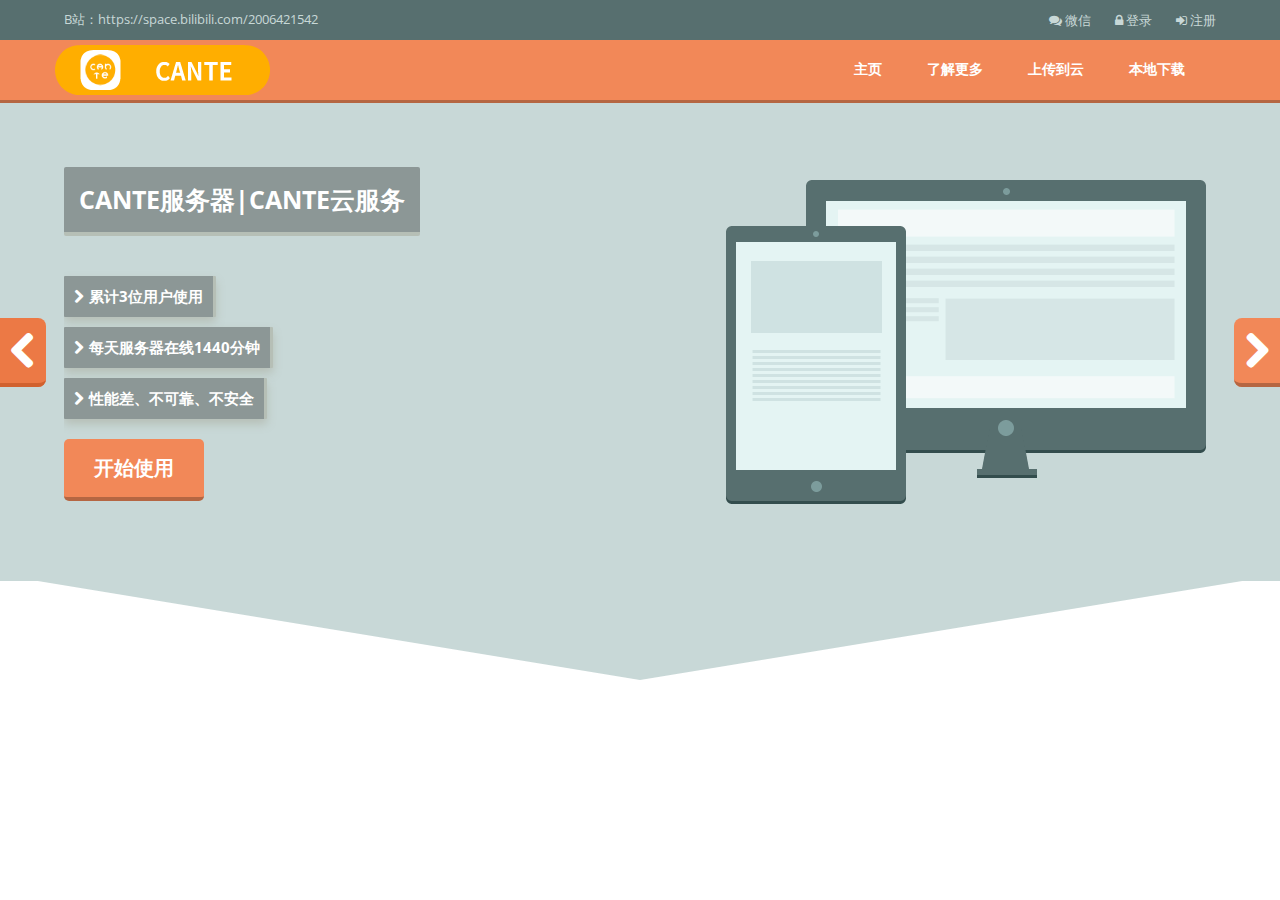
==== commit 5b1271a1: "Update index.html" ====
--- a/index.html
+++ b/index.html
@@ -112,12 +112,7 @@
 				        </div>
 				        <div class="collapse navbar-collapse">
 				          <ul class=" menu nav navbar-nav">
-				            <li>
-					      <div aria-labelledby="navbarDropdown">
-		                                    <a class="active" href="index.html">主页</a>
-		                                    <a class="active" href="https://github.com/taozhuiyuan/cantecloud/">网站后台</a>         
-                                              </div>
- 				            <li>
+				            <li><a href="index.html">主页</a><li>
 					    <li><a href="about.html">了解更多</a></li>
 				            <li><a href="404.html">上传到云</a></li>
 				            <li><a href="404.html">本地下载</a></li>
